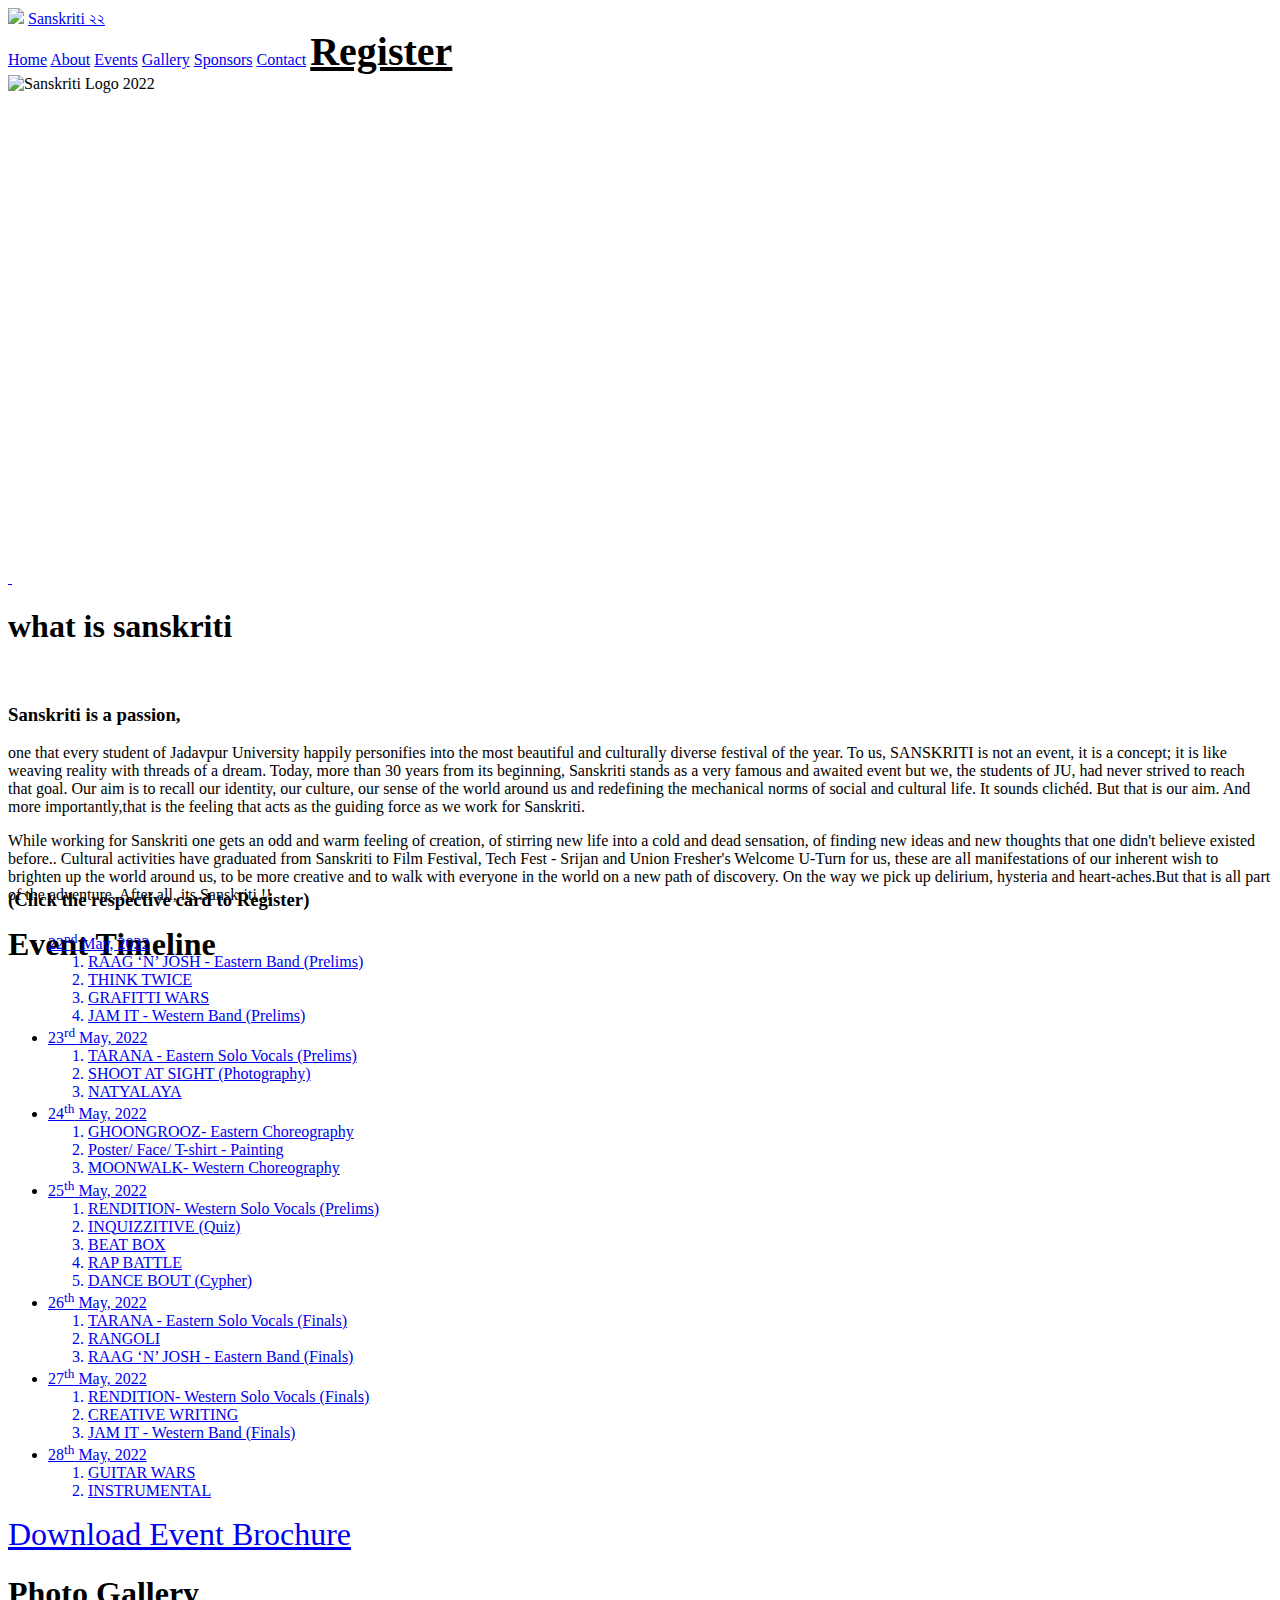
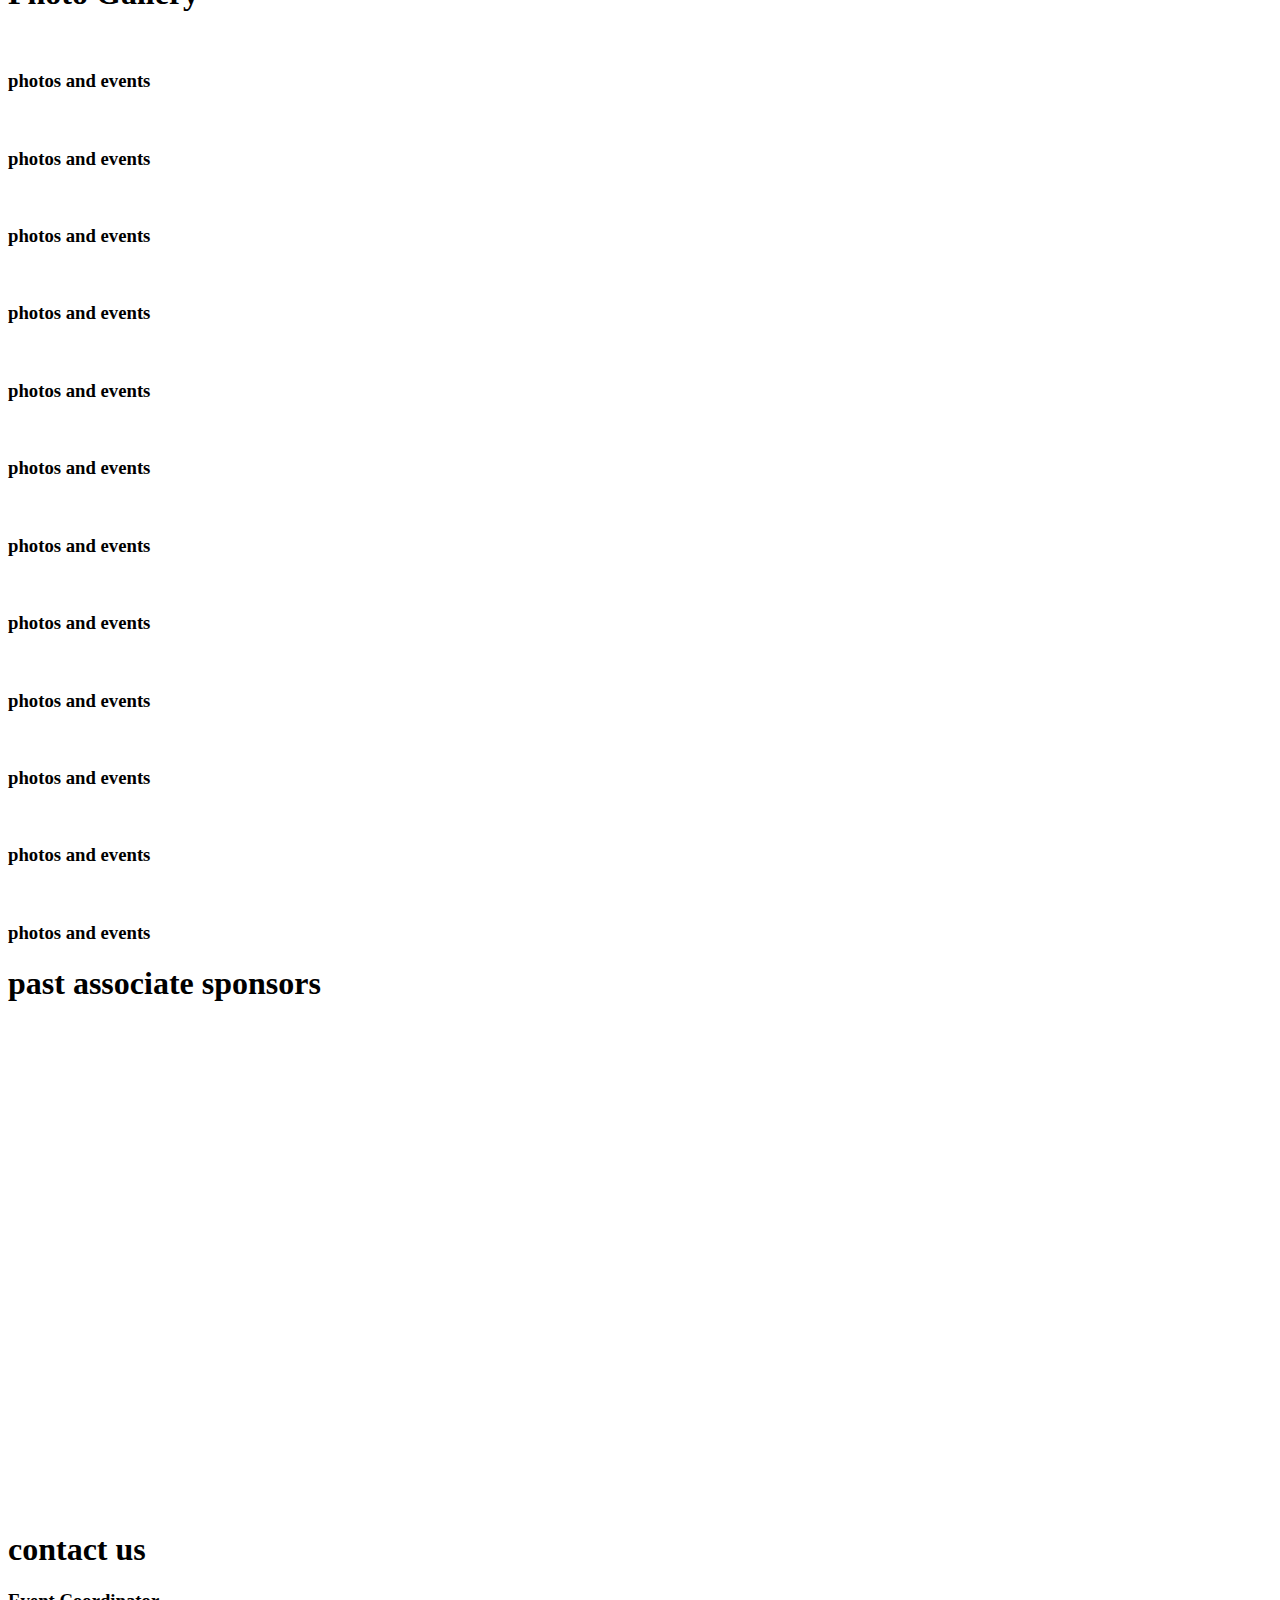
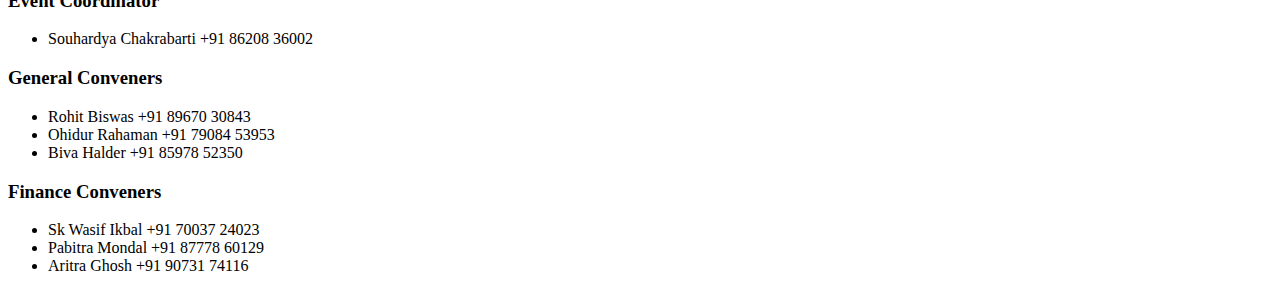
==== public/index.html @ 44ce2460 "brochure link updated" ====
<!DOCTYPE html>
<html lang="en">
<head>
    <meta charset="UTF-8">
    <meta http-equiv="X-UA-Compatible" content="IE=edge">
    <meta name="viewport" content="width=device-width, initial-scale=1.0">
    <title>Sanskriti 2022 - Official Website</title>

    <link rel="stylesheet" href="/css/swiper-bundle.min.css" />

    <!-- remix icon cdn link  -->
    <link href="https://cdn.jsdelivr.net/npm/remixicon@2.5.0/fonts/remixicon.css" rel="stylesheet">

    <!-- custom css file link  -->
    <link rel="stylesheet" href="/css/timeline.css">
    <link rel="stylesheet" href="/css/style.css">

    <!-- favicon -->
    <link rel="shortcut icon" href="/images/favicon.png" type="image/x-icon">

</head>
<body>
    
    <!-- header section starts  -->

    <header class="header">
        <img id="logo" src="/images/ju-logo.png" height="50rem">

        <a href="#" class="logo"><span>Sanskriti</span> ২২</a>

        <nav class="navbar">
            <a href="#home">Home</a>
            <a href="#about">About</a>
            <a href="#events">Events</a>
            <a href="#gallery">Gallery</a>
            <a href="#sponsors">Sponsors</a>
            <a href="#contact">Contact</a>
            <a href="#events" style="color: var(--main-color); font-weight: 700 ; font-size: 2.5rem;">Register</a>

            <!-- <a href="#" class="btn screen-sm-hidden" style="color: #1f1f1f;">Register</a> -->
            
        </nav>

        <div id="menu-bars" class="fas ri-bar-chart-horizontal-fill"></div>

    </header>

    <!-- header section ends -->

    <!-- home section starts  -->

    <section class="home" id="home">

        <div class="content">
            <img src="/images/logo-2022.png" alt="Sanskriti Logo 2022" width="80%">
        </div>

        <div class="swiper-container home-slider">
            <div class="swiper-wrapper" style="margin-bottom: -4rem;">
                <div class="swiper-slide"><img src="/images/slide-1.jpg" alt=""></div>
                <div class="swiper-slide"><img src="/images/slide-7.jpeg" alt=""></div>
                <div class="swiper-slide"><img src="/images/slide-2.jpg" alt=""></div>
                <div class="swiper-slide"><img src="/images/slide-8.jpeg" alt=""></div>
                <div class="swiper-slide"><img src="/images/slide-3.jpg" alt=""></div>
                <div class="swiper-slide"><img src="/images/slide-9.jpeg" alt=""></div>
                <div class="swiper-slide"><img src="/images/slide-4.jpg" alt=""></div>
                <div class="swiper-slide"><img src="/images/slide-5.jpg" alt=""></div>
                <div class="swiper-slide"><img src="/images/slide-10.jpg" alt=""></div>
                <div class="swiper-slide"><img src="/images/slide-6.JPG" alt=""></div>
            </div>
        </div>

    </section>

    <!-- home section ends -->

    <script src="https://cdn.logwork.com/widget/countdown.js"></script>
    <a href="https://logwork.com/countdown-7vak" class="countdown-timer" data-style="flip2" data-timezone="Asia/Kolkata"
        data-textcolor="#ff0000" data-date="2022-05-21 00:00" data-background="#1f1f1f" data-digitscolor="#ff0000"
        data-unitscolor="#ff0000">&nbsp;</a>

    <!-- about section starts  -->

    <section class="about" id="about">
        
        <h1 class="heading">what is <span>sanskriti</span></h1>
        
        <div class="row">
            
            <div class="image">
                <img src="/images/about-img.jpeg" alt="">
            </div>

            <div class="content">
                <h3>Sanskriti is a passion,</h3>
            <p>one that every student of Jadavpur University happily personifies into the most beautiful and culturally diverse festival of the year. To us, SANSKRITI is not an event, it is a concept; it is like weaving reality with threads of a dream. Today, more than 30 years from its beginning, Sanskriti stands as a very famous and awaited event but we, the students of JU, had never strived to reach that goal. Our aim is to recall our identity, our culture, our sense of the world around us and redefining the mechanical norms of social and cultural life. It sounds clichéd. But that is our aim. And more importantly,that is the feeling that acts as the guiding force as we work for Sanskriti.</p>
            
            <p>While working for Sanskriti one gets an odd and warm feeling of creation, of stirring new life into a cold and dead sensation, of finding new ideas and new thoughts that one didn't believe existed before.. Cultural activities have graduated from Sanskriti to Film Festival, Tech Fest - Srijan and Union Fresher's Welcome U-Turn for us, these are all manifestations of our inherent wish to brighten up the world around us, to be more creative and to walk with everyone in the world on a new path of discovery. On the way we pick up delirium, hysteria and heart-aches.But that is all part of the adventure. After all, its Sanskriti !!</p>
        </div>
        
    </div>

    </section>

    <!-- about section ends -->

    <!-- events section starts  -->

    <section class="events" id="events">

        <h1 class="heading" style="margin-bottom: -8rem;"><span>Event</span> Timeline</h1>
        <br>
        <br>
        <div class="content"><h3>(Click the respective card to Register)</h3></div>

        <section class="timeline">
            <ul>
                <li class="tmln">
                    <div>
                        <a href="/pages/event-1.html">
                            <time>22<sup>nd</sup> May, 2022</time>
                            <ol>
                                <li>RAAG ‘N’ JOSH - Eastern Band (Prelims)</li>
                                <li>THINK TWICE</li>
                                <li>GRAFITTI WARS</li>
                                <li>JAM IT - Western Band (Prelims)</li>
                            </ol>
                        </a>
                    </div>
                </li>
                <li class="tmln">
                    <div>
                        <a href="/pages/event-2.html">
                            <time>23<sup>rd</sup> May, 2022</time>
                            <ol>
                                <li>TARANA - Eastern Solo Vocals (Prelims)</li>
                                <li>SHOOT AT SIGHT (Photography)</li>
                                <li>NATYALAYA</li>
                            </ol>
                        </a>
                    </div>
                </li>
                <li class="tmln">
                    <div>
                        <a href="/pages/event-3.html">
                            <time>24<sup>th</sup> May, 2022</time>
                            <ol>
                                <li>GHOONGROOZ- Eastern Choreography</li>
                                <li>Poster/ Face/ T-shirt - Painting</li>
                                <li>MOONWALK- Western Choreography</li>
                            </ol>
                        </a>
                    </div>
                </li>
                <li class="tmln">
                    <div>
                        <a href="/pages/event-4.html">
                            <time>25<sup>th</sup> May, 2022</time>
                            <ol>
                                <li>RENDITION- Western Solo Vocals (Prelims)</li>
                                <li>INQUIZZITIVE (Quiz)</li>
                                <li>BEAT BOX</li>
                                <li>RAP BATTLE</li>
                                <li>DANCE BOUT (Cypher)</li>
                            </ol>
                        </a>
                    </div>
                </li>
                <li class="tmln">
                    <div>
                        <a href="/pages/event-5.html">
                            <time>26<sup>th</sup> May, 2022</time>
                            <ol>
                                <li>TARANA - Eastern Solo Vocals (Finals)</li>
                                <li>RANGOLI</li>
                                <li>RAAG ‘N’ JOSH - Eastern Band (Finals)</li>
                            </ol>
                        </a>
                    </div>
                </li>
                <li class="tmln">
                    <div>
                        <a href="/pages/event-6.html">
                            <time>27<sup>th</sup> May, 2022</time>
                            <ol>
                                <li>RENDITION- Western Solo Vocals (Finals)</li>
                                <li>CREATIVE WRITING</li>
                                <li>JAM IT - Western Band (Finals)</li>
                            </ol>
                        </a>
                    </div>
                </li>
                <li class="tmln">
                    <div>
                        <a href="/pages/event-7.html">
                            <time>28<sup>th</sup> May, 2022</time>
                            <ol>
                                <li>GUITAR WARS</li>
                                <li>INSTRUMENTAL</li>
                            </ol>
                        </a>
                    </div>
                </li>
            </ul>
        </section>

        <div class="brochure" id="brochure">
            <a href="https://drive.google.com/file/d/1k_H6uTM00LxE7Zl1VrrrAttdt79zy-fr/view?usp=sharing" target="blank" class="btn" style="font-size: 2rem;">Download Event Brochure</a>
        </div>

    </section>

    <!-- events section ends -->

    <!-- gallery section starts  -->

    <section class="gallery" id="gallery">

        <h1 class="heading">Photo <span>Gallery</span></h1>

        <div class="box-container">

            <div class="box">
                <img src="/images/g-1.JPG" alt="">
                <h3 class="title">photos and events</h3>
                <div class="icons">
                    <a href="https://drive.google.com/file/d/0ByhdHxSgzUoFd0RBSmtZM2JNVDA/view?resourcekey=0-CR-o2xi8dH3HGYIfk1NliA" target="blank" class="fas ri-eye-fill"></a>
                </div>
            </div>

            <div class="box">
                <img src="/images/g-2.jpg" alt="">
                <h3 class="title">photos and events</h3>
                <div class="icons">
                    <a href="https://drive.google.com/file/d/0ByhdHxSgzUoFQ3Ixand0ckJTWWc/view?usp=sharing&resourcekey=0-AAIr291W707RdASaOMoXoA" target="blank" class="fas ri-eye-fill"></a>
                </div>
            </div>

            <div class="box">
                <img src="/images/g-3.jpg" alt="">
                <h3 class="title">photos and events</h3>
                <div class="icons">
                    <a href="https://drive.google.com/file/d/0B-gxa67SHeT6cEtqbExEUS1xV2s/view?usp=sharing&resourcekey=0-vWrvIVnjU7K_-I0eLpUa-Q" target="blank" class="fas ri-eye-fill"></a>
                </div>
            </div>

            <div class="box">
                <img src="/images/g-4.jpg" alt="">
                <h3 class="title">photos and events</h3>
                <div class="icons">
                    <a href="https://drive.google.com/file/d/0B-gxa67SHeT6ZkxFWGFCWmQxOTQ/view?usp=sharing&resourcekey=0-aJlQc4nMNdiWRFG-fo4FNA" target="blank" class="fas ri-eye-fill"></a>
                </div>
            </div>

            <div class="box">
                <img src="/images/g-5.JPG" alt="">
                <h3 class="title">photos and events</h3>
                <div class="icons">
                    <a href="https://drive.google.com/file/d/0B-gxa67SHeT6Zzl4MXRiMDFmQzQ/view?usp=sharing&resourcekey=0-U_puKYCiwl6AXRu7gYpC9w" target="blank" class="fas ri-eye-fill"></a>
                </div>
            </div>

            <div class="box">
                <img src="/images/g-6.JPG" alt="">
                <h3 class="title">photos and events</h3>
                <div class="icons">
                    <a href="#gallery" class="fas ri-eye-fill"></a>
                </div>
            </div>

            <div class="box">
                <img src="/images/g-7.jpg" alt="">
                <h3 class="title">photos and events</h3>
                <div class="icons">
                    <a href="https://drive.google.com/file/d/0ByhdHxSgzUoFc0EzMjlZeS1zalU/view?usp=sharing&resourcekey=0-aspFfaUFiCIAAq7bx6ZbRA" target="blank" class="fas ri-eye-fill"></a>
                </div>
            </div>

            <div class="box">
                <img src="/images/g-8.JPG" alt="">
                <h3 class="title">photos and events</h3>
                <div class="icons">
                    <a href="https://drive.google.com/file/d/0B-gxa67SHeT6YUstX3d1Ylg0cXM/view?usp=sharing&resourcekey=0-79X_0zr2u-PlSh9Jhn_Hdg" target="blank" class="fas ri-eye-fill"></a>
                </div>
            </div>

            <div class="box">
                <img src="/images/g-9.jpg" alt="">
                <h3 class="title">photos and events</h3>
                <div class="icons">
                    <a href="https://drive.google.com/file/d/0ByhdHxSgzUoFblhsNl9Xb0RNNkk/view?usp=sharing&resourcekey=0-rTk9_KJd526u3xFTHbbGGQ" target="blank" class="fas ri-eye-fill"></a>
                </div>
            </div>

            <div class="box">
                <img src="/images/g-10.jpg" alt="">
                <h3 class="title">photos and events</h3>
                <div class="icons">
                    <a href="https://drive.google.com/file/d/0ByhdHxSgzUoFek5uODM2TE5Fc1E/view?usp=sharing&resourcekey=0-sbPAZnbi1oRSGX_nvd4low" target="blank" class="fas ri-eye-fill"></a>
                </div>
            </div>

            <div class="box">
                <img src="/images/g-11.JPG" alt="">
                <h3 class="title">photos and events</h3>
                <div class="icons">
                    <a href="https://drive.google.com/file/d/0B-gxa67SHeT6NnhDQnBxSjNENUk/view?usp=sharing&resourcekey=0-FUZHKByRQREnxOgFgy7B6w" target="blank" class="fas ri-eye-fill"></a>
                </div>
            </div>

            <div class="box">
                <img src="/images/g-12.jpg" alt="">
                <h3 class="title">photos and events</h3>
                <div class="icons">
                    <a href="https://drive.google.com/file/d/0ByhdHxSgzUoFMHNVSE9HRXVvM3c/view?usp=sharing&resourcekey=0-e4Rlg95SAdsrA4eL0Jblrw" target="blank" class="fas ri-eye-fill"></a>
                </div>
            </div>

        </div>

    </section>

    <!-- gallery section ends -->

    <!-- price section starts  -->

    <section class="sponsors" id="sponsors">
        <h1 class="heading"> past associate <span>sponsors</span> </h1>
        <div class="box-container">
            <div class="box"><img src="/images/sponsors/ceat.gif" alt="" height="100rem"></div>
            <div class="box"><img src="/images/sponsors/cl.gif" alt="" height="100rem"></div>
            <div class="box"><img src="/images/sponsors/abp.jpg" alt="" height="100rem"></div>
            <div class="box"><img src="/images/sponsors/snickers.jpg" alt="" height="100rem"></div>
            <div class="box"><img src="/images/sponsors/cola.jpg" alt="" height="100rem"></div>
            <div class="box"><img src="/images/sponsors/spencer.jpg" alt="" height="100rem"></div>
            <div class="box"><img src="/images/sponsors/spykar.jpg" alt="" height="100rem"></div>
            <div class="box"><img src="/images/sponsors/saregama.gif" alt="" height="100rem"></div>
            <div class="box"><img src="/images/sponsors/Reliance_logo.jpg" alt="" height="100rem"></div>
            <div class="box"><img src="/images/sponsors/jet.png" alt="" height="100rem"></div>
            <div class="box"><img src="/images/sponsors/vodafone.png" alt="" height="100rem"></div>
            <div class="box"><img src="/images/sponsors/mahindra.png" alt="" height="100rem"></div>
            <div class="box"><img src="/images/sponsors/oil.jpg" alt="" height="100rem"></div>
            <div class="box"><img src="/images/sponsors/Micromax.jpg" alt="" height="100rem"></div>
            <div class="box"><img src="/images/sponsors/tata.png" alt="" height="100rem"></div>
            <div class="box"><img src="/images/sponsors/mts_logo.png" alt="" height="100rem"></div>
            <div class="box"><img src="/images/sponsors/SPCL-New-1.png" alt="" height="100rem"></div>
            <div class="box"><img src="/images/sponsors/pepsico.gif" alt="" height="100rem"></div>
            <div class="box"><img src="/images/sponsors/red.jpg" alt="" height="100rem"></div>
            <div class="box"><img src="/images/sponsors/yamaha.gif" alt="" height="100rem"></div>
            <div class="box"></div>
            <div class="box"><img src="/images/sponsors/toi.png" alt="" height="100rem"></div>
            <div class="box"><img src="/images/sponsors/virgin.png" alt="" height="100rem"></div>
            <div class="box"><img src="/images/sponsors/wipro.jpg" alt="" height="100rem"></div>
            <div class="box"><img src="/images/sponsors/zoomcar-cover.png" alt="" height="100rem"></div>
            <div class="box"><img src="/images/sponsors/uninor.jpg" alt="" height="100rem"></div>
            <div class="box"><img src="/images/sponsors/VH1.jpg" alt="" height="100rem"></div>
            <div class="box"><img src="/images/sponsors/food_sponsor.png" alt="" height="100rem"></div>
        </div>
        <!-- <h1 class="heading"> food <span>sponsor</span> </h1> -->
    </section>

    <!-- price section ends -->

    <!-- contact section starts  -->

    <section class="contact" id="contact">

        <h1 class="heading"> <span>contact</span> us </h1>
        <div class="box-container">
            <div class="box">
                <h3>Event Coordinator</h3>
                <ul>
                    <li>Souhardya Chakrabarti +91 86208 36002</li>
                </ul>
            </div>
            <div class="box">
                <h3>General Conveners</h3>
                <ul>
                    <li>Rohit Biswas +91 89670 30843</li>
                    <li>Ohidur Rahaman +91 79084 53953</li>
                    <li>Biva Halder +91 85978 52350</li>
                </ul>
            </div>
            <div class="box">
                <h3>Finance Conveners</h3>
                <ul>
                    <li>Sk Wasif Ikbal +91 70037 24023</li>
                    <li>Pabitra Mondal +91 87778 60129</li>
                    <li>Aritra Ghosh +91 90731 74116</li>
                </ul>
            </div>
        </div>

    </section>

    <!-- contact section ends -->

    <!-- footer section starts  -->
    
    <section class="footer">
        <div class="center">
            <div><a href="https://www.facebook.com/FETSU-presents-Sanskriti-411099395619298" target="blank"> <i class="ri-facebook-circle-fill"></i> </a></div>
            <div><a href="https://www.instagram.com/fetsu.sanskriti_ju/" target="blank"> <i class="ri-instagram-fill"></i> </a></div>
            <div><a href="mailto: events@fetsanskritiju.in"> <i class="ri-mail-fill"></i> </a></div>
        </div>
    </section>

    <!-- footer section ends -->

    <script src="./js/swiper-bundle.min.js"></script>

    <!-- custom js file link  -->
    <script src="js/script.js"></script>
    <script src="js/timeline.js"></script>

</body>
</html>
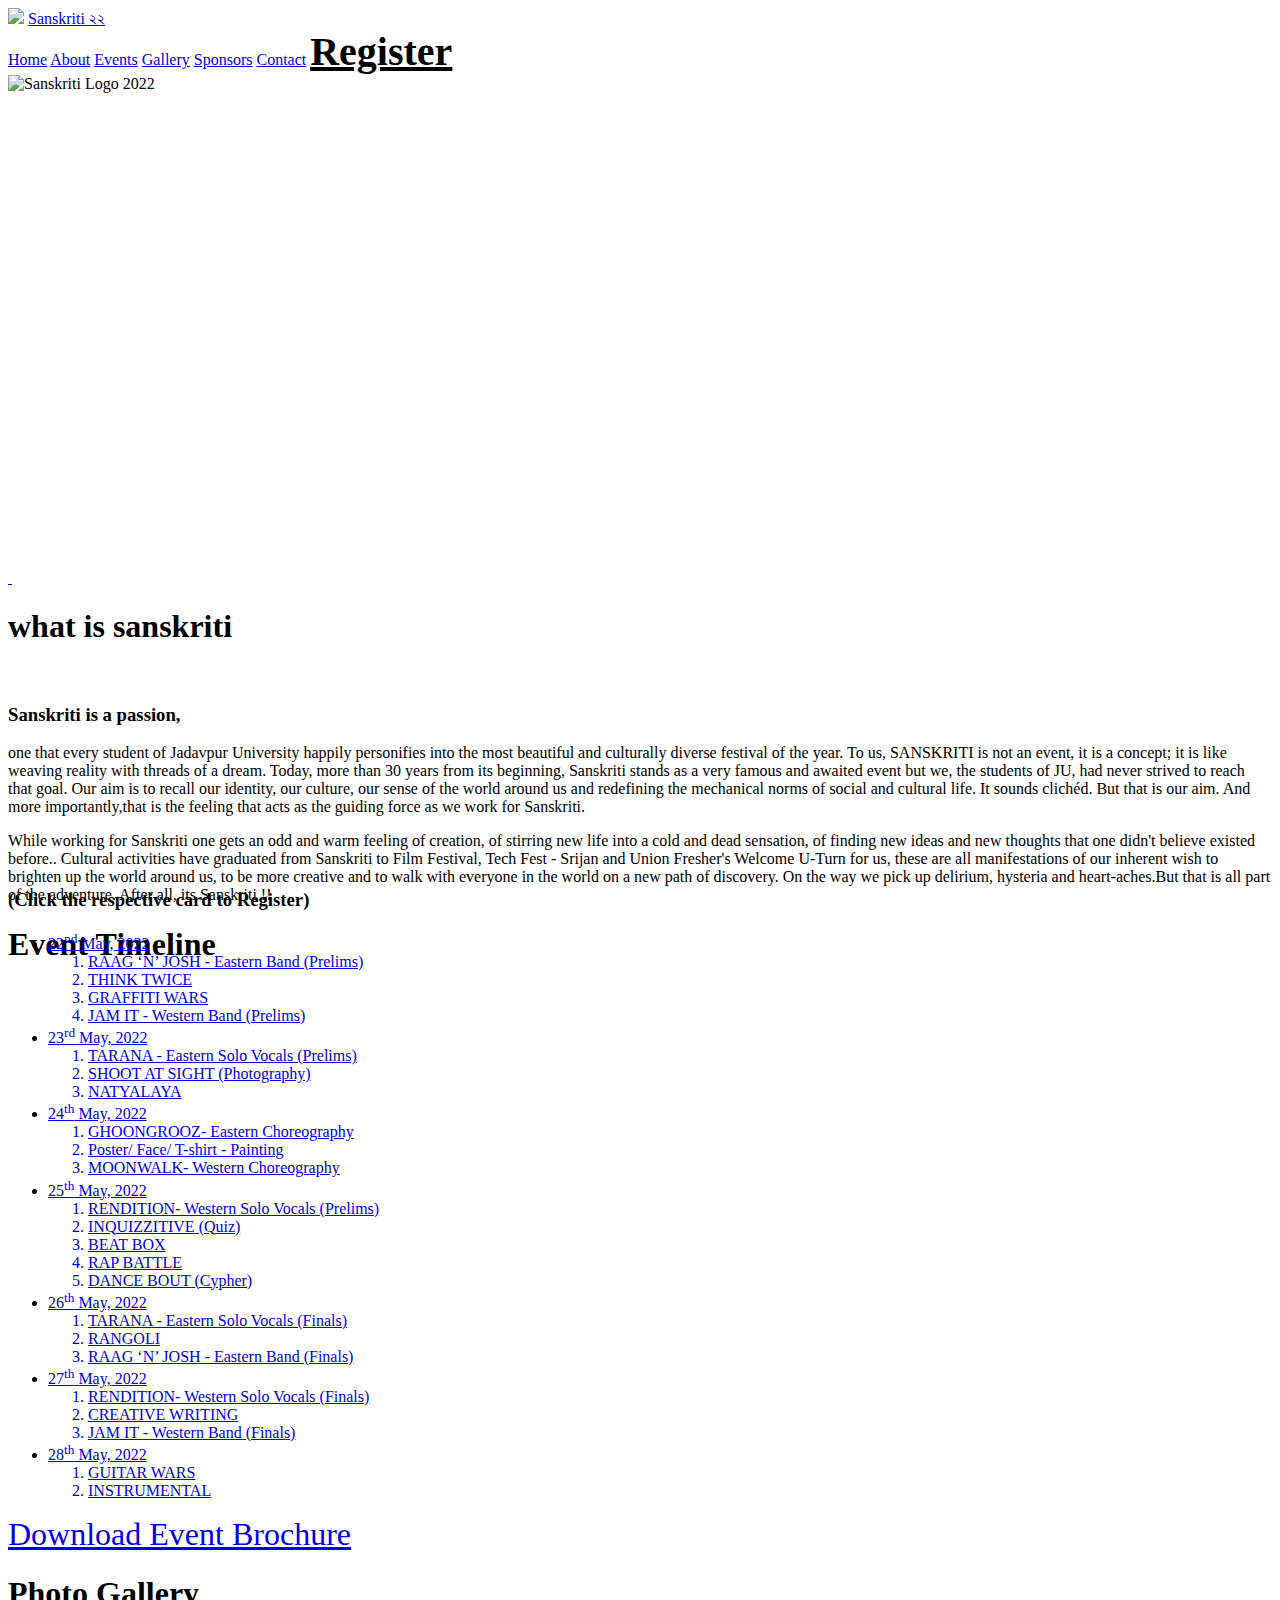
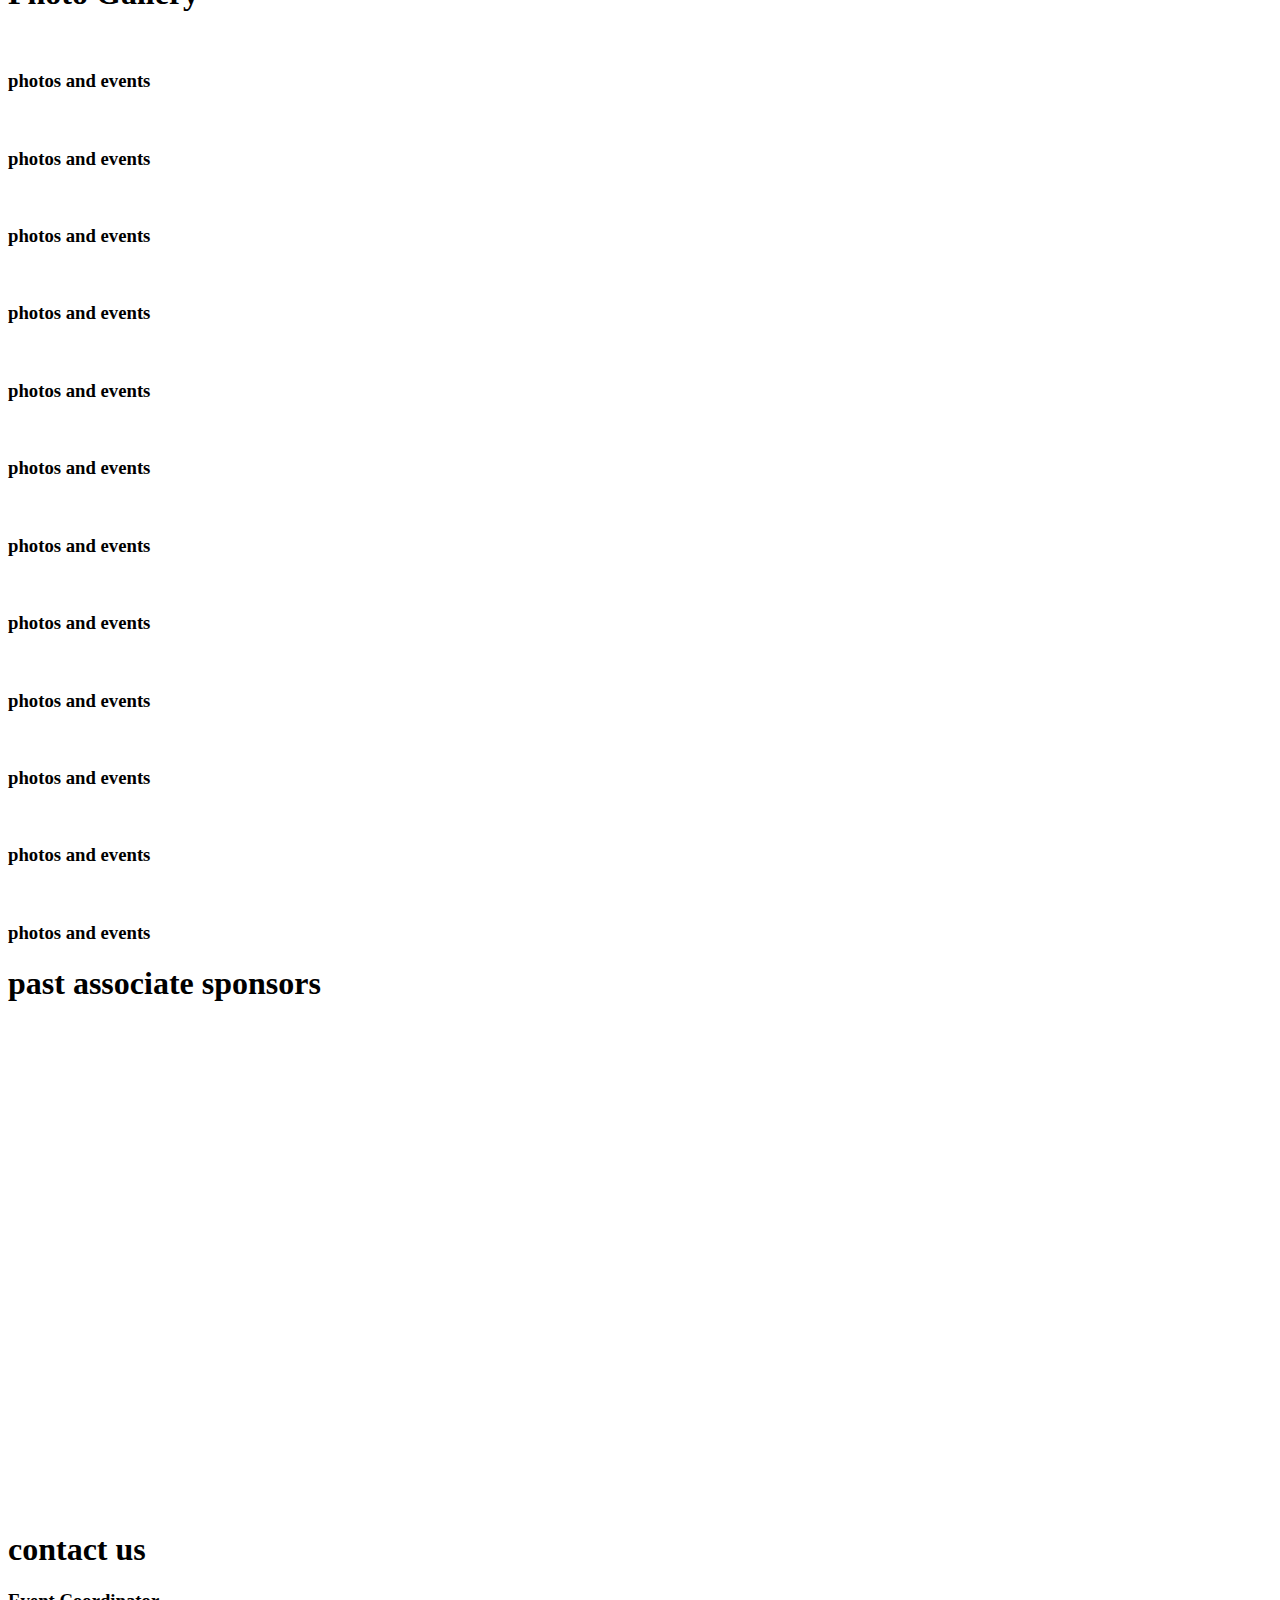
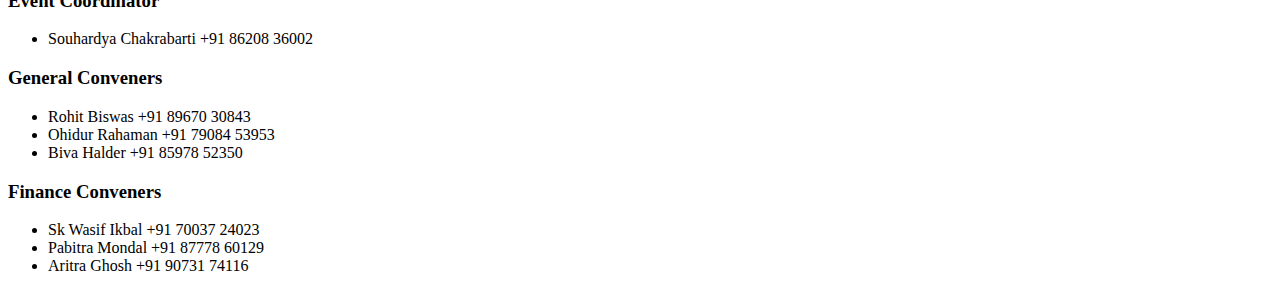
==== commit 8239cb1d: "graffiti-wars added" ====
--- a/public/index.html
+++ b/public/index.html
@@ -122,7 +122,7 @@
                             <ol>
                                 <li>RAAG ‘N’ JOSH - Eastern Band (Prelims)</li>
                                 <li>THINK TWICE</li>
-                                <li>GRAFITTI WARS</li>
+                                <li>GRAFFITI WARS</li>
                                 <li>JAM IT - Western Band (Prelims)</li>
                             </ol>
                         </a>
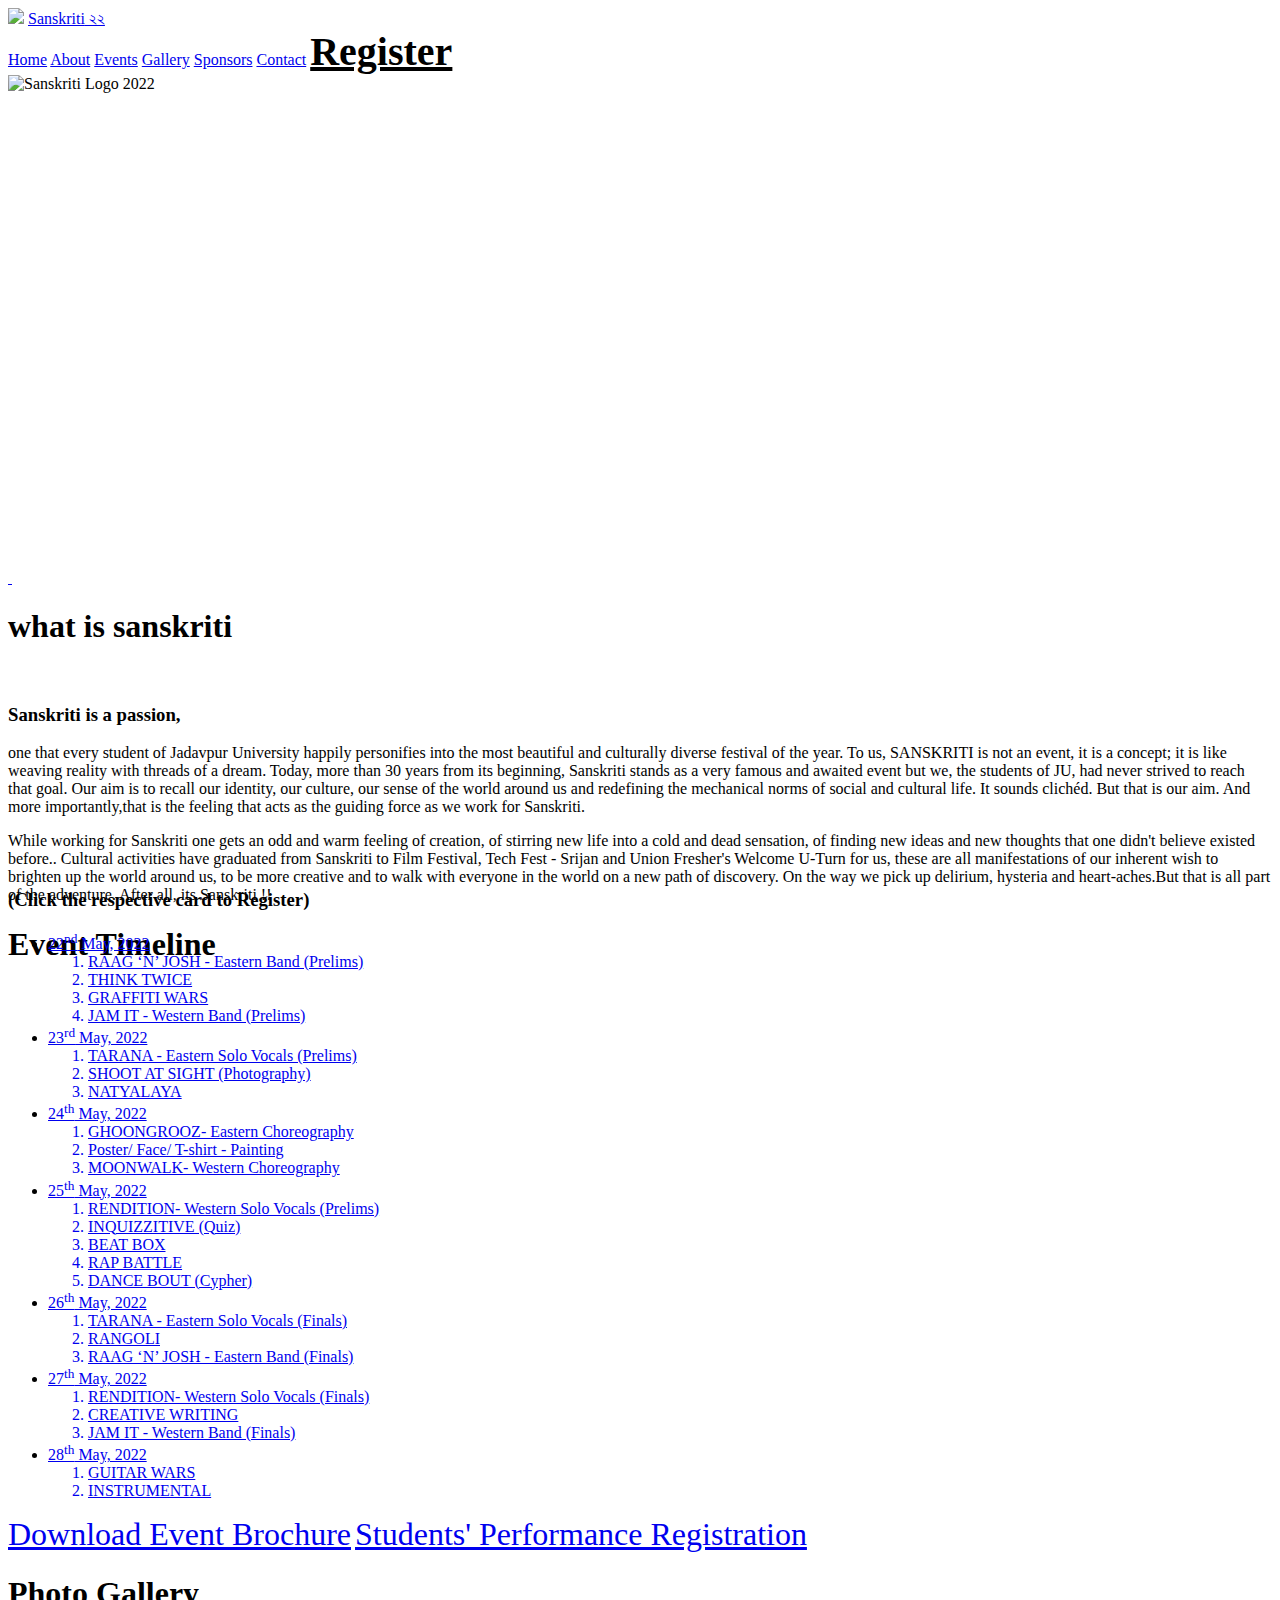
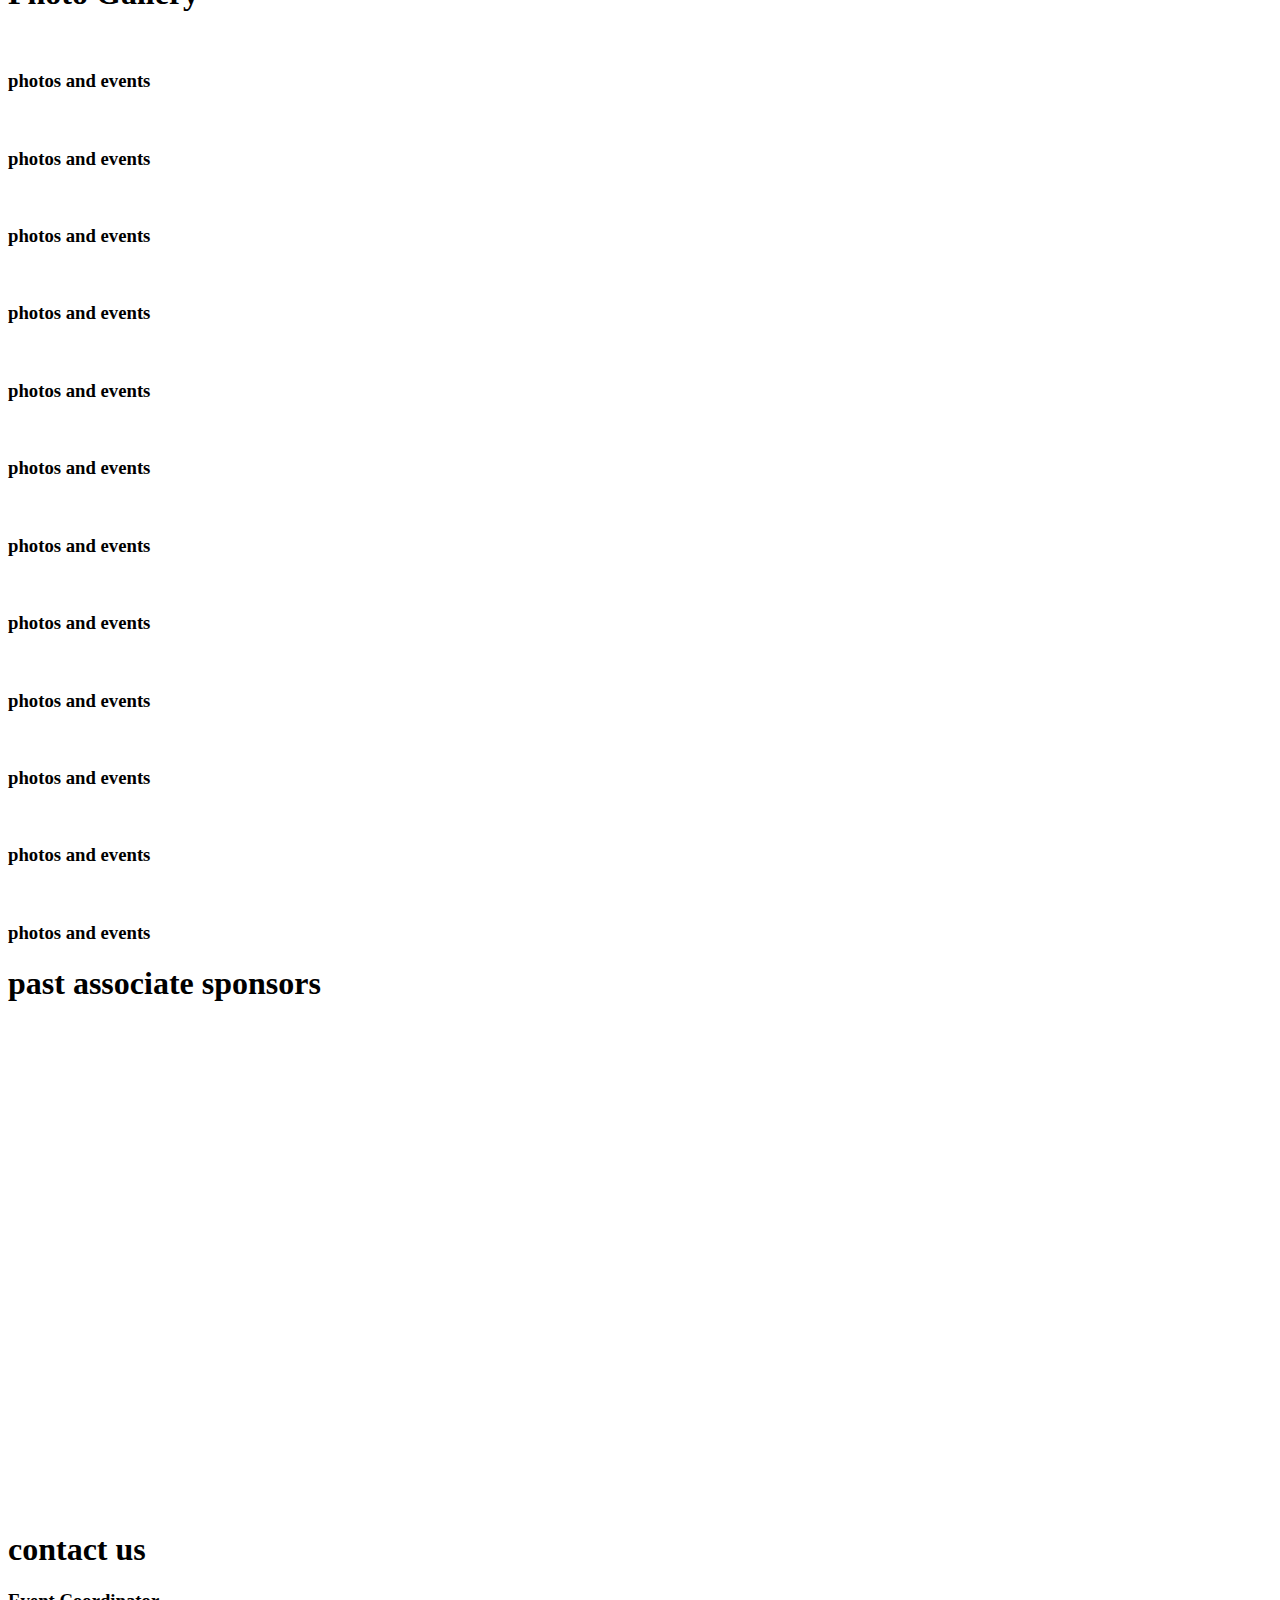
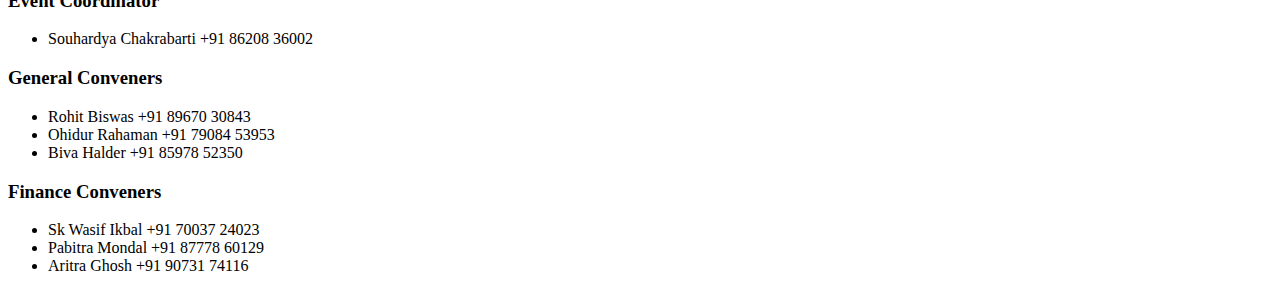
==== commit ce60a0ef: "Student registration link" ====
--- a/public/index.html
+++ b/public/index.html
@@ -206,6 +206,7 @@
 
         <div class="brochure" id="brochure">
             <a href="https://drive.google.com/file/d/1k_H6uTM00LxE7Zl1VrrrAttdt79zy-fr/view?usp=sharing" target="blank" class="btn" style="font-size: 2rem;">Download Event Brochure</a>
+            <a href="https://docs.google.com/forms/d/e/1FAIpQLSesMRzFgOVjPolTvDcO1Eja5yKcln3gojAPg-HcrVbvEcD-UQ/viewform" target="blank" class="btn" style="font-size: 2rem;">Students' Performance Registration</a>
         </div>
 
     </section>
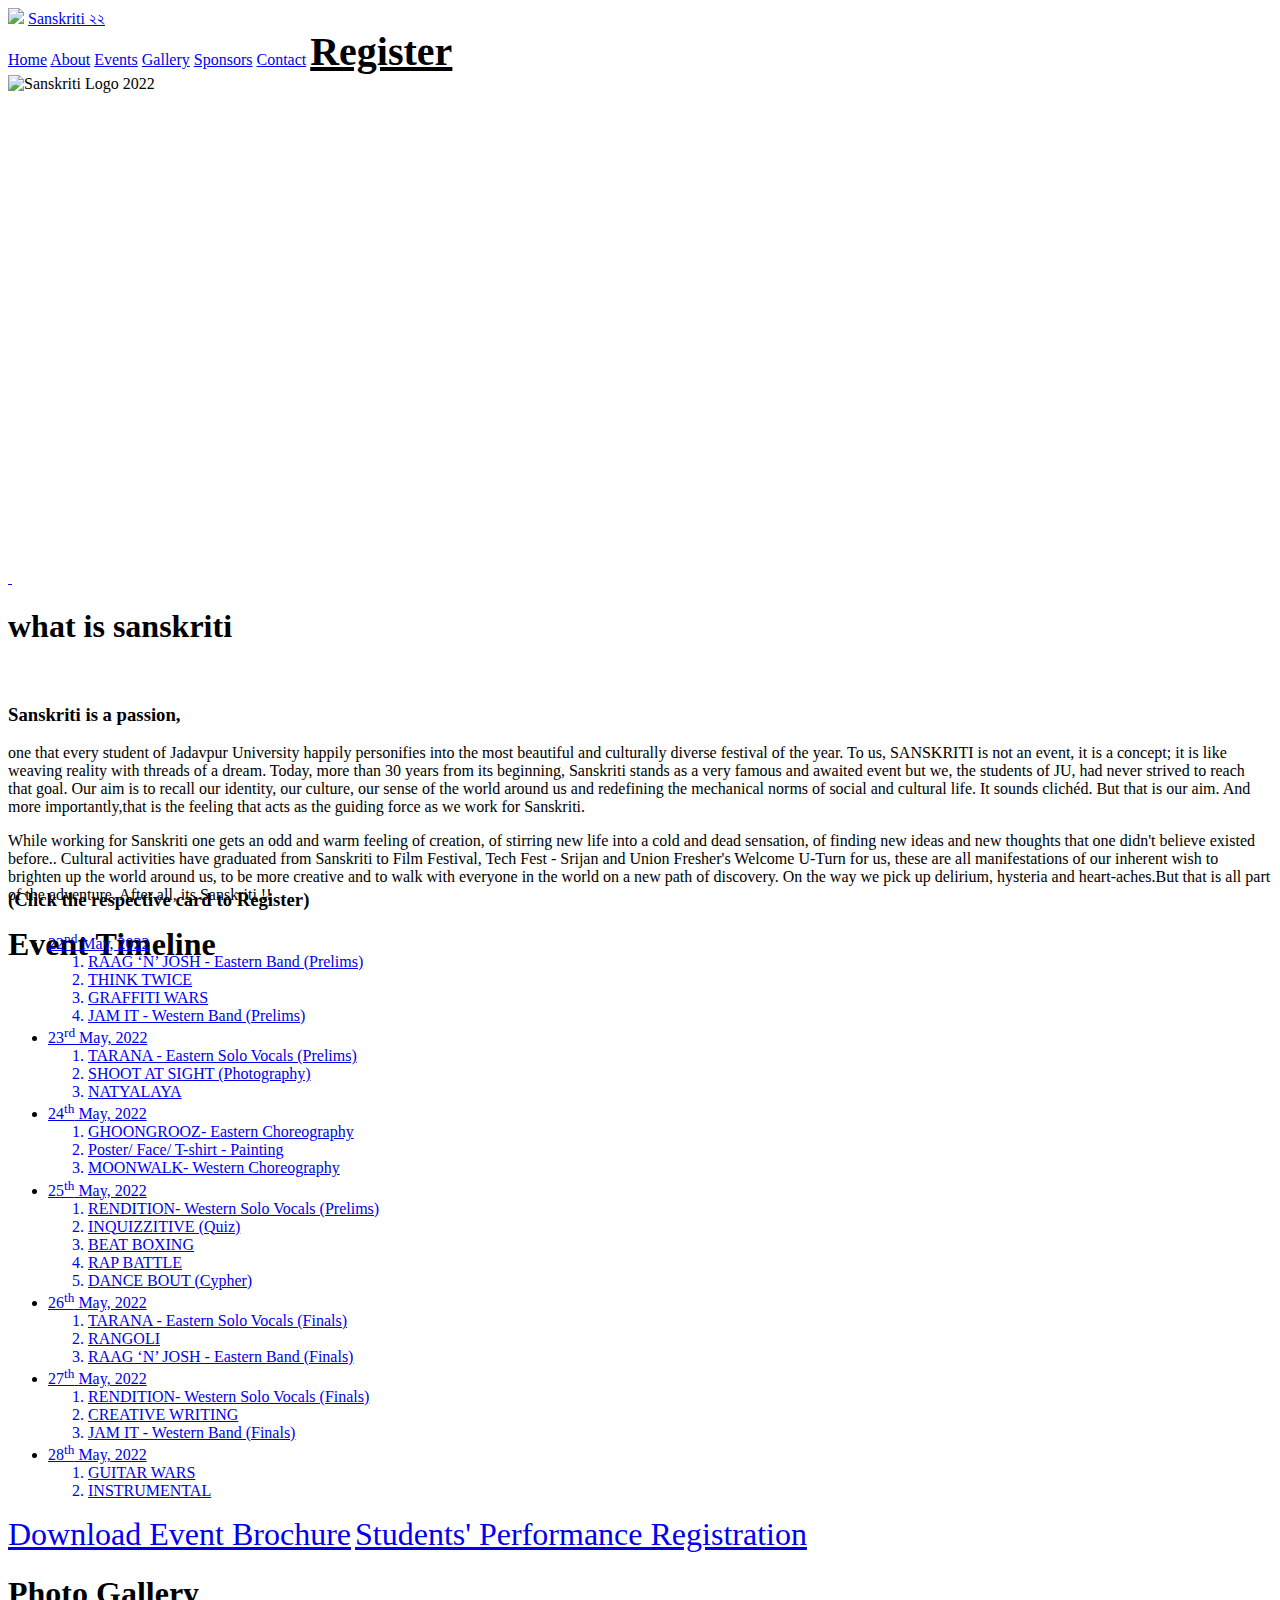
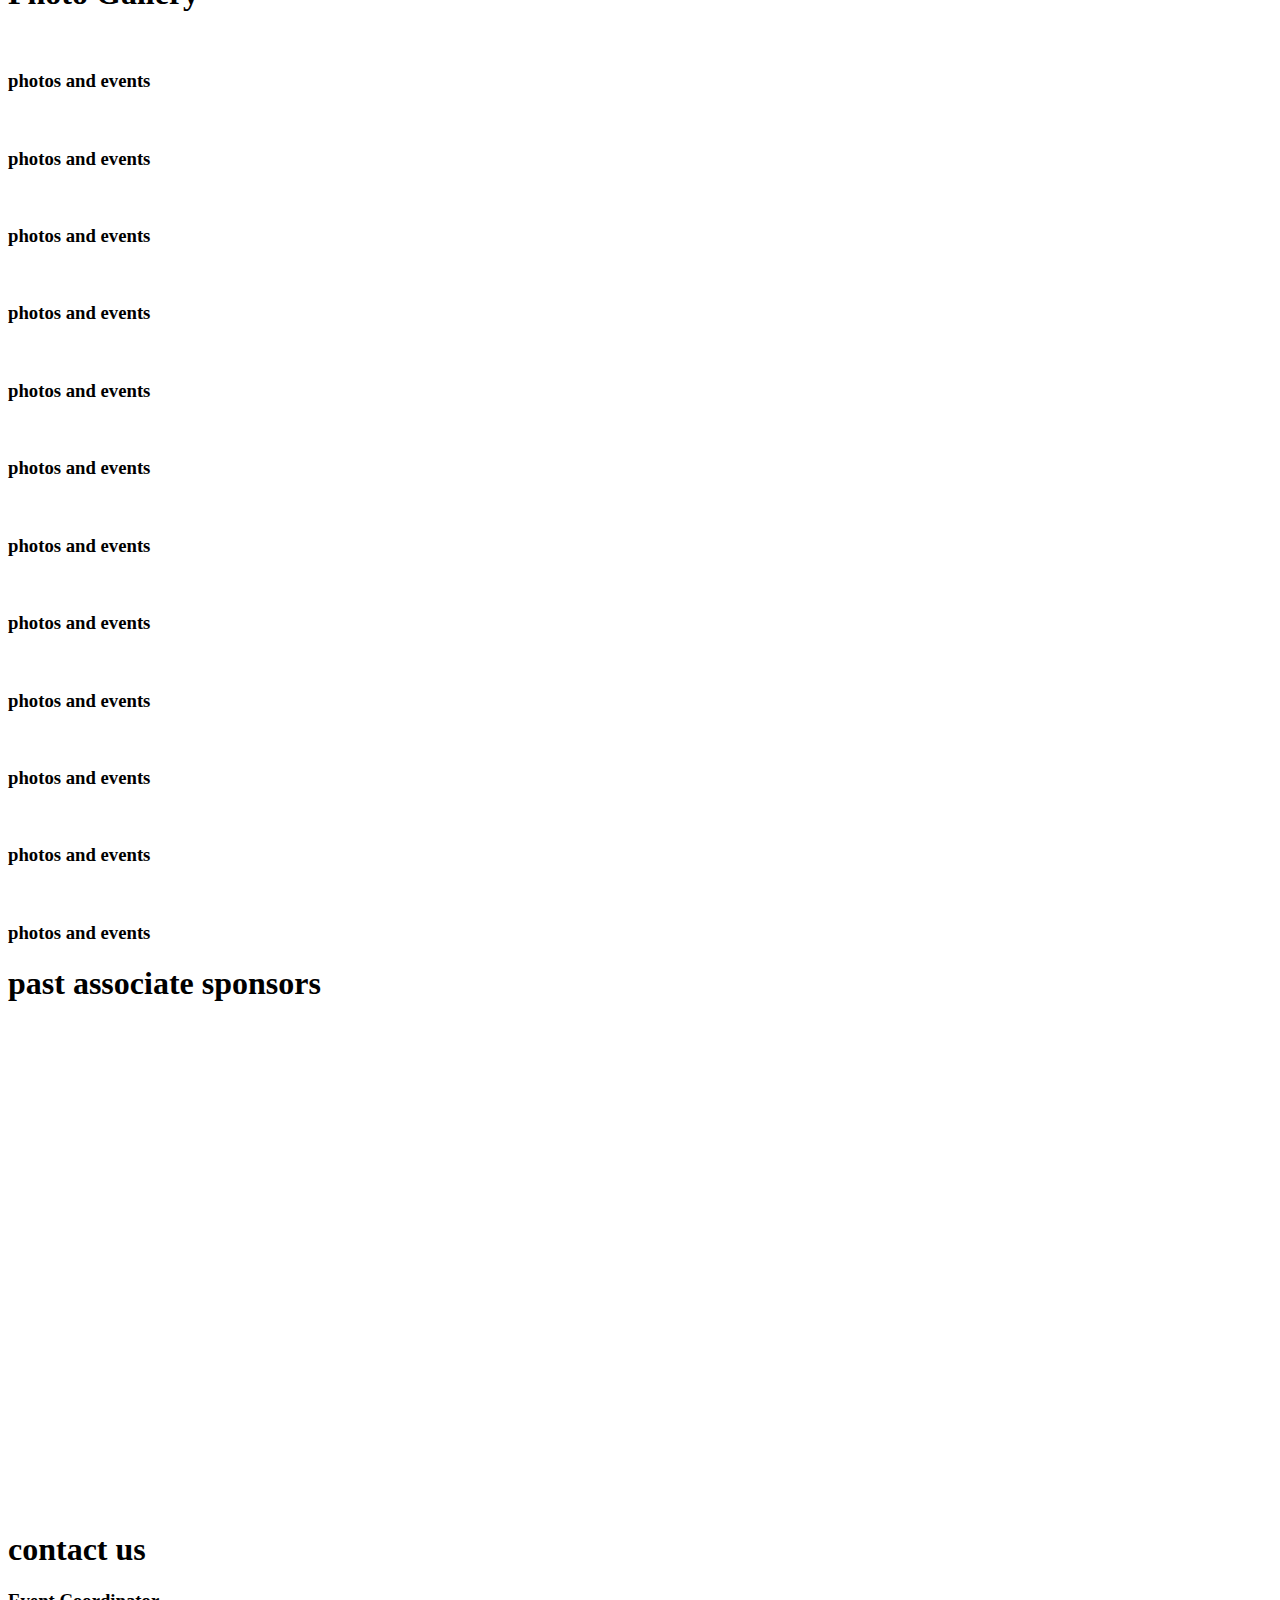
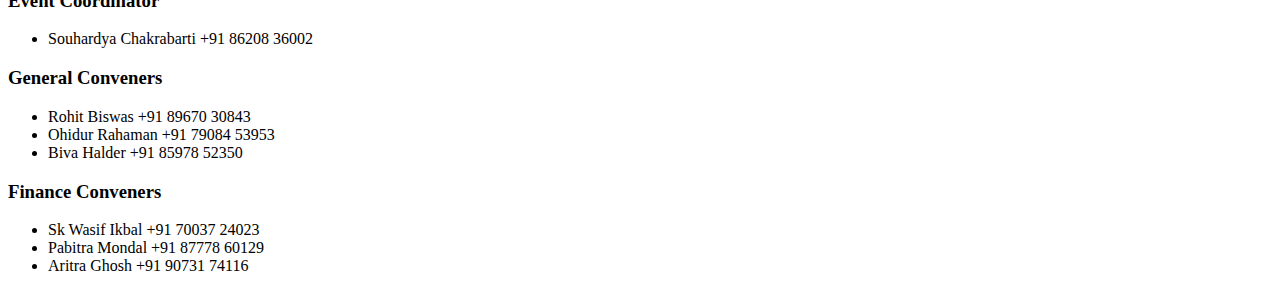
==== commit 3679bd2a: "posters uploaded" ====
--- a/public/index.html
+++ b/public/index.html
@@ -159,7 +159,7 @@
                             <ol>
                                 <li>RENDITION- Western Solo Vocals (Prelims)</li>
                                 <li>INQUIZZITIVE (Quiz)</li>
-                                <li>BEAT BOX</li>
+                                <li>BEAT BOXING</li>
                                 <li>RAP BATTLE</li>
                                 <li>DANCE BOUT (Cypher)</li>
                             </ol>
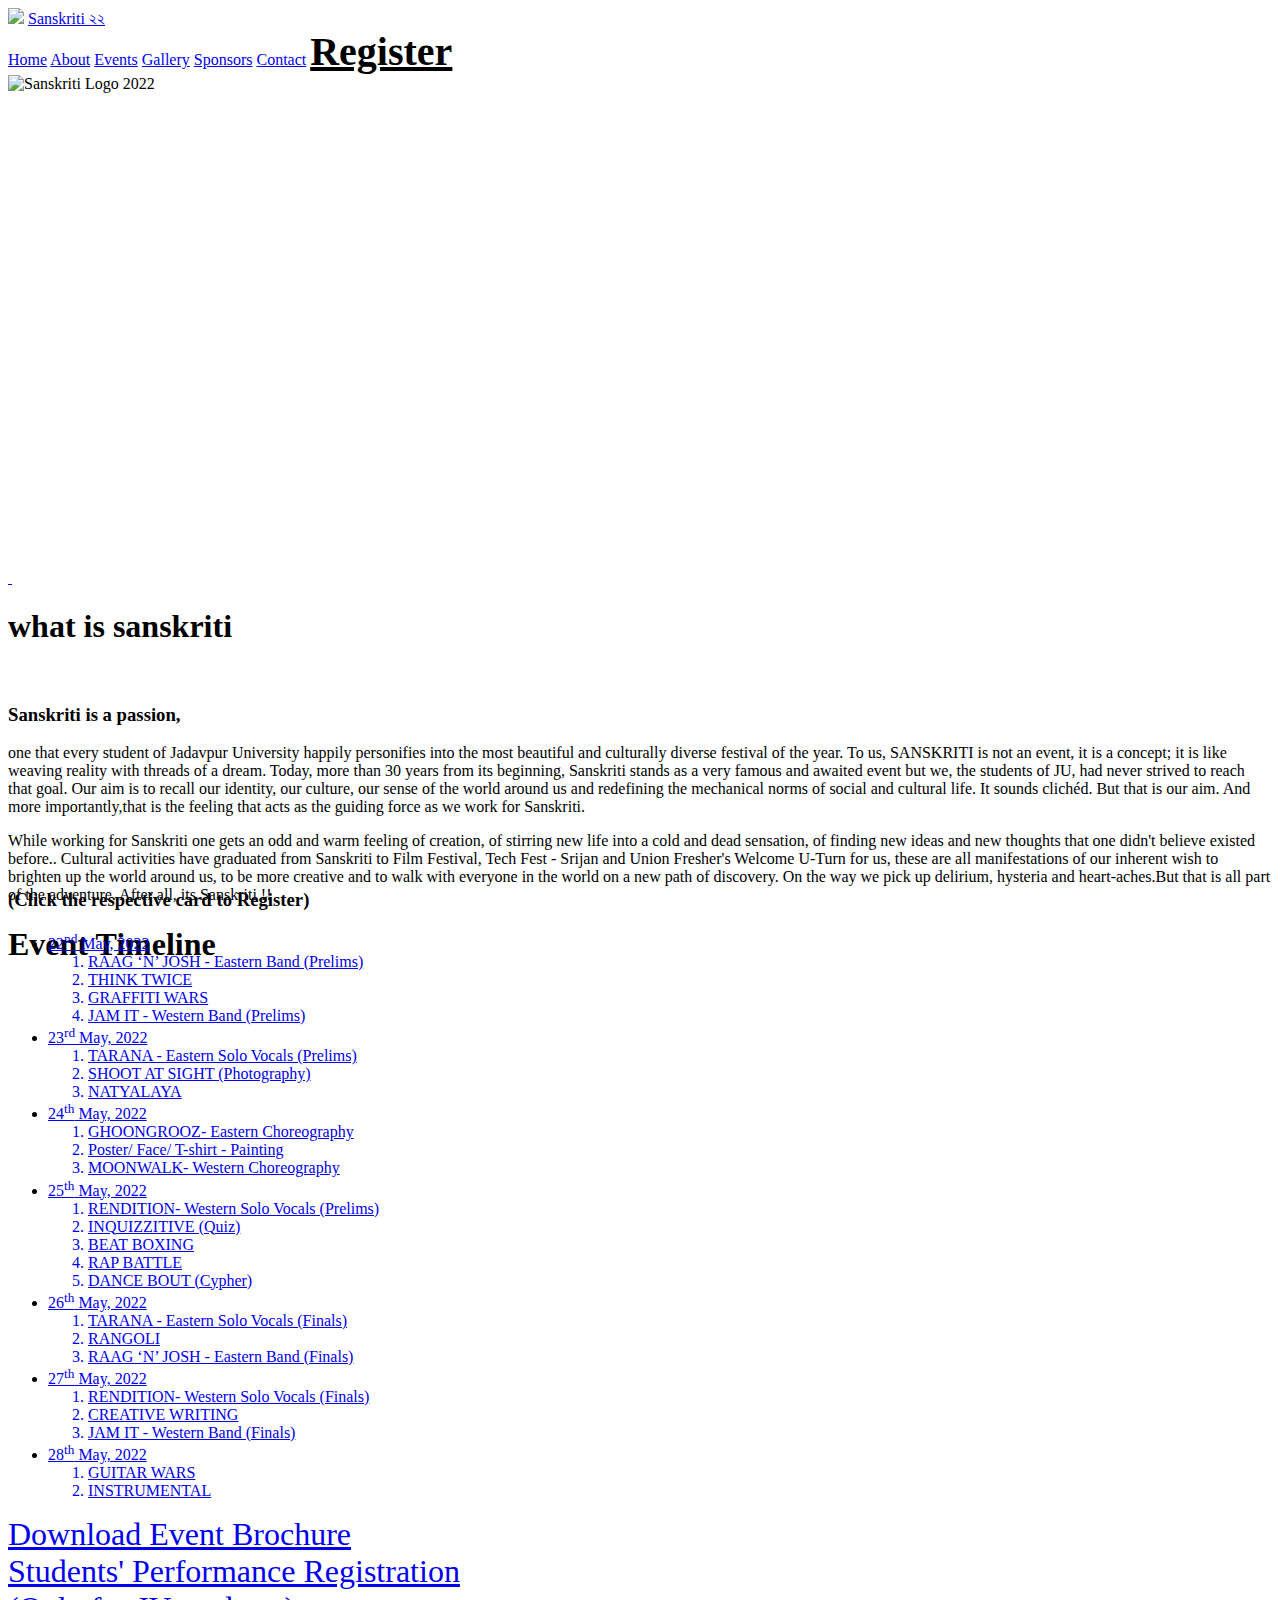
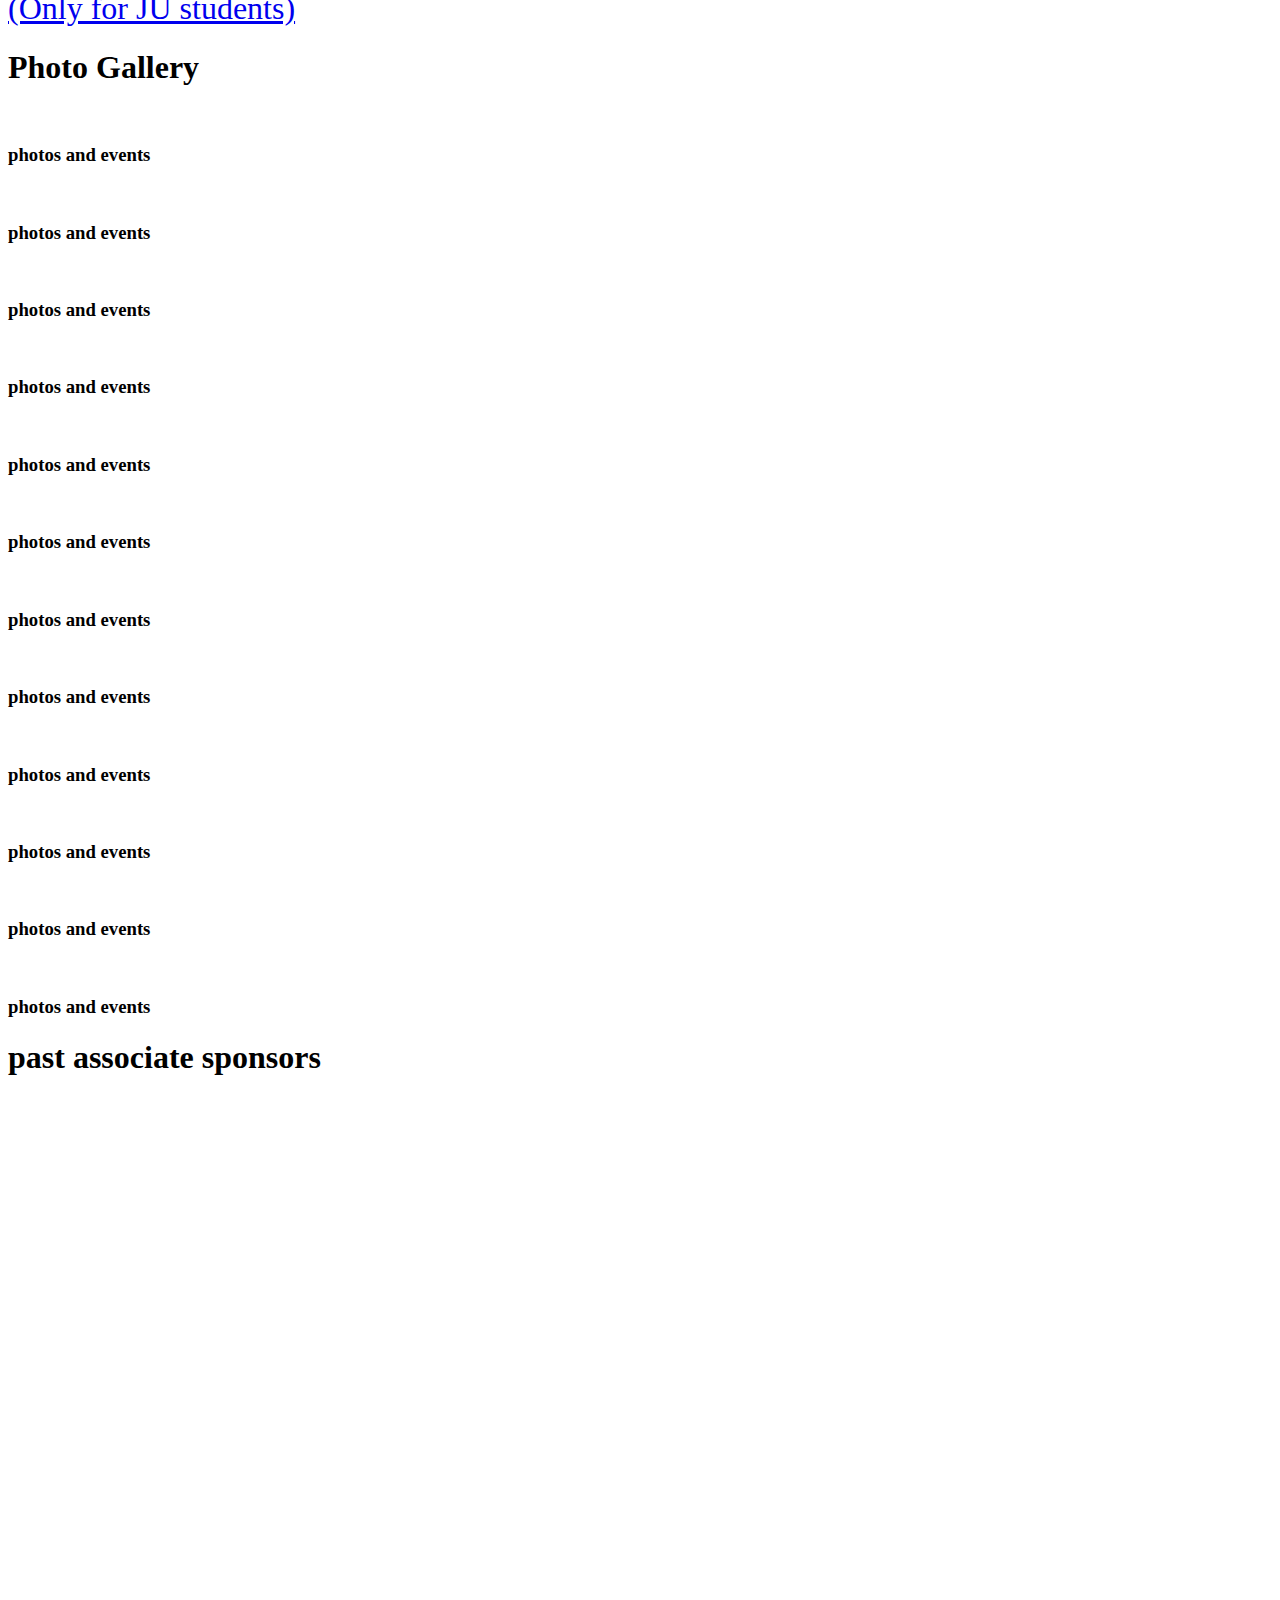
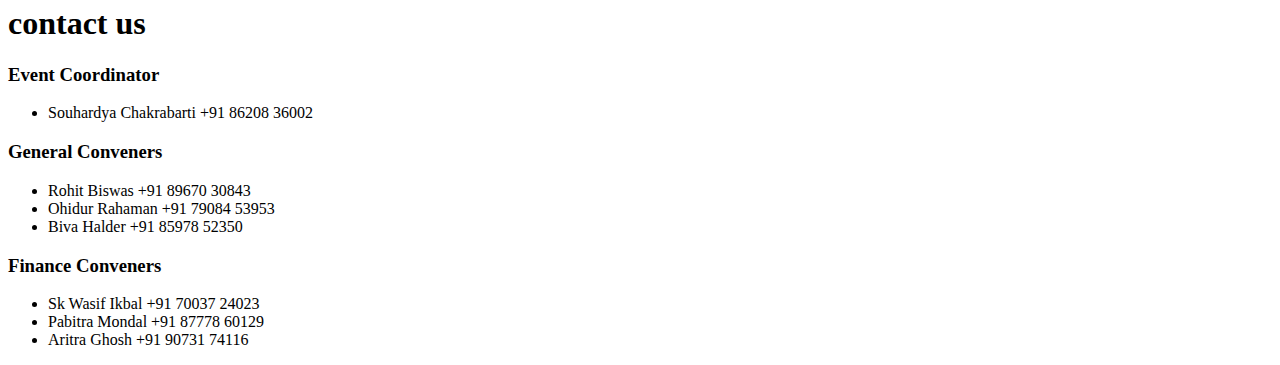
==== commit ff93fb1e: "button changed" ====
--- a/public/index.html
+++ b/public/index.html
@@ -206,7 +206,8 @@
 
         <div class="brochure" id="brochure">
             <a href="https://drive.google.com/file/d/1k_H6uTM00LxE7Zl1VrrrAttdt79zy-fr/view?usp=sharing" target="blank" class="btn" style="font-size: 2rem;">Download Event Brochure</a>
-            <a href="https://docs.google.com/forms/d/e/1FAIpQLSesMRzFgOVjPolTvDcO1Eja5yKcln3gojAPg-HcrVbvEcD-UQ/viewform" target="blank" class="btn" style="font-size: 2rem;">Students' Performance Registration</a>
+            <br>
+            <a href="https://docs.google.com/forms/d/e/1FAIpQLSesMRzFgOVjPolTvDcO1Eja5yKcln3gojAPg-HcrVbvEcD-UQ/viewform" target="blank" class="btn" style="font-size: 2rem;">Students' Performance Registration<br>(Only for JU students)</a>
         </div>
 
     </section>
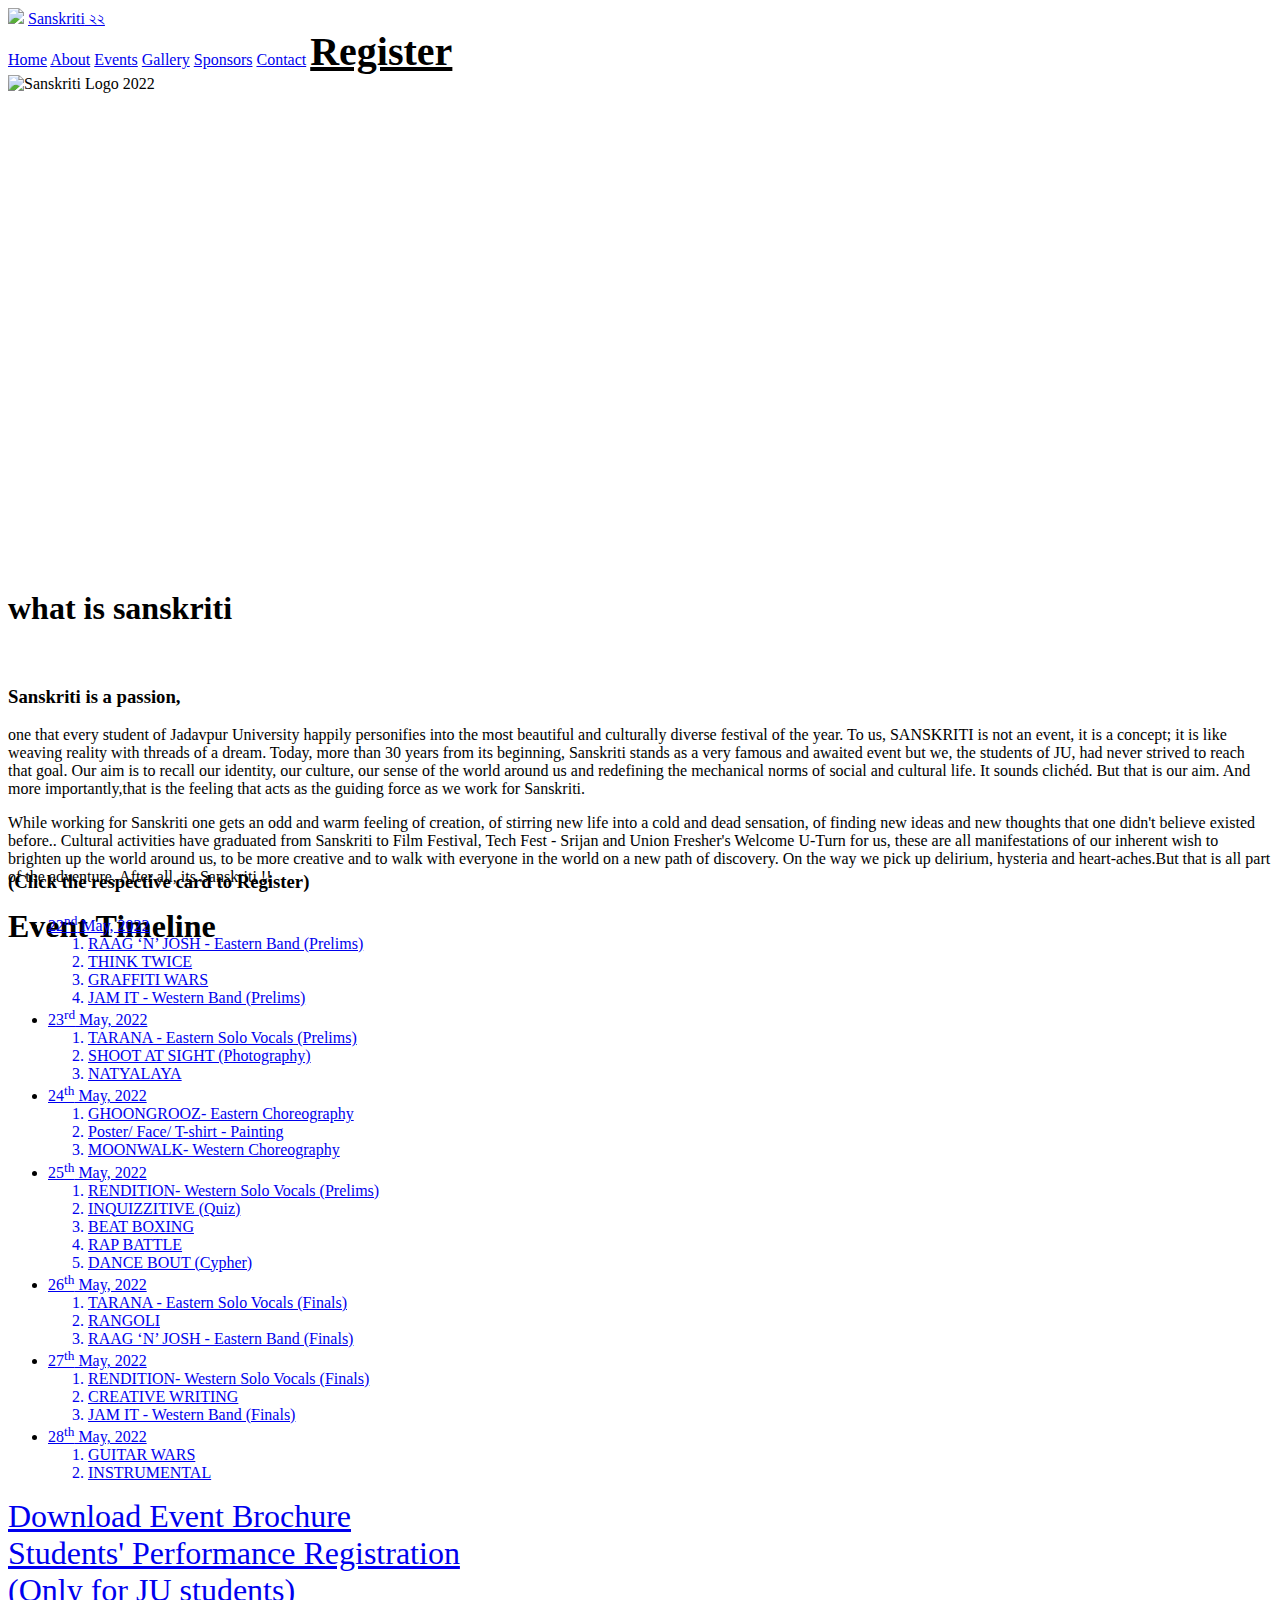
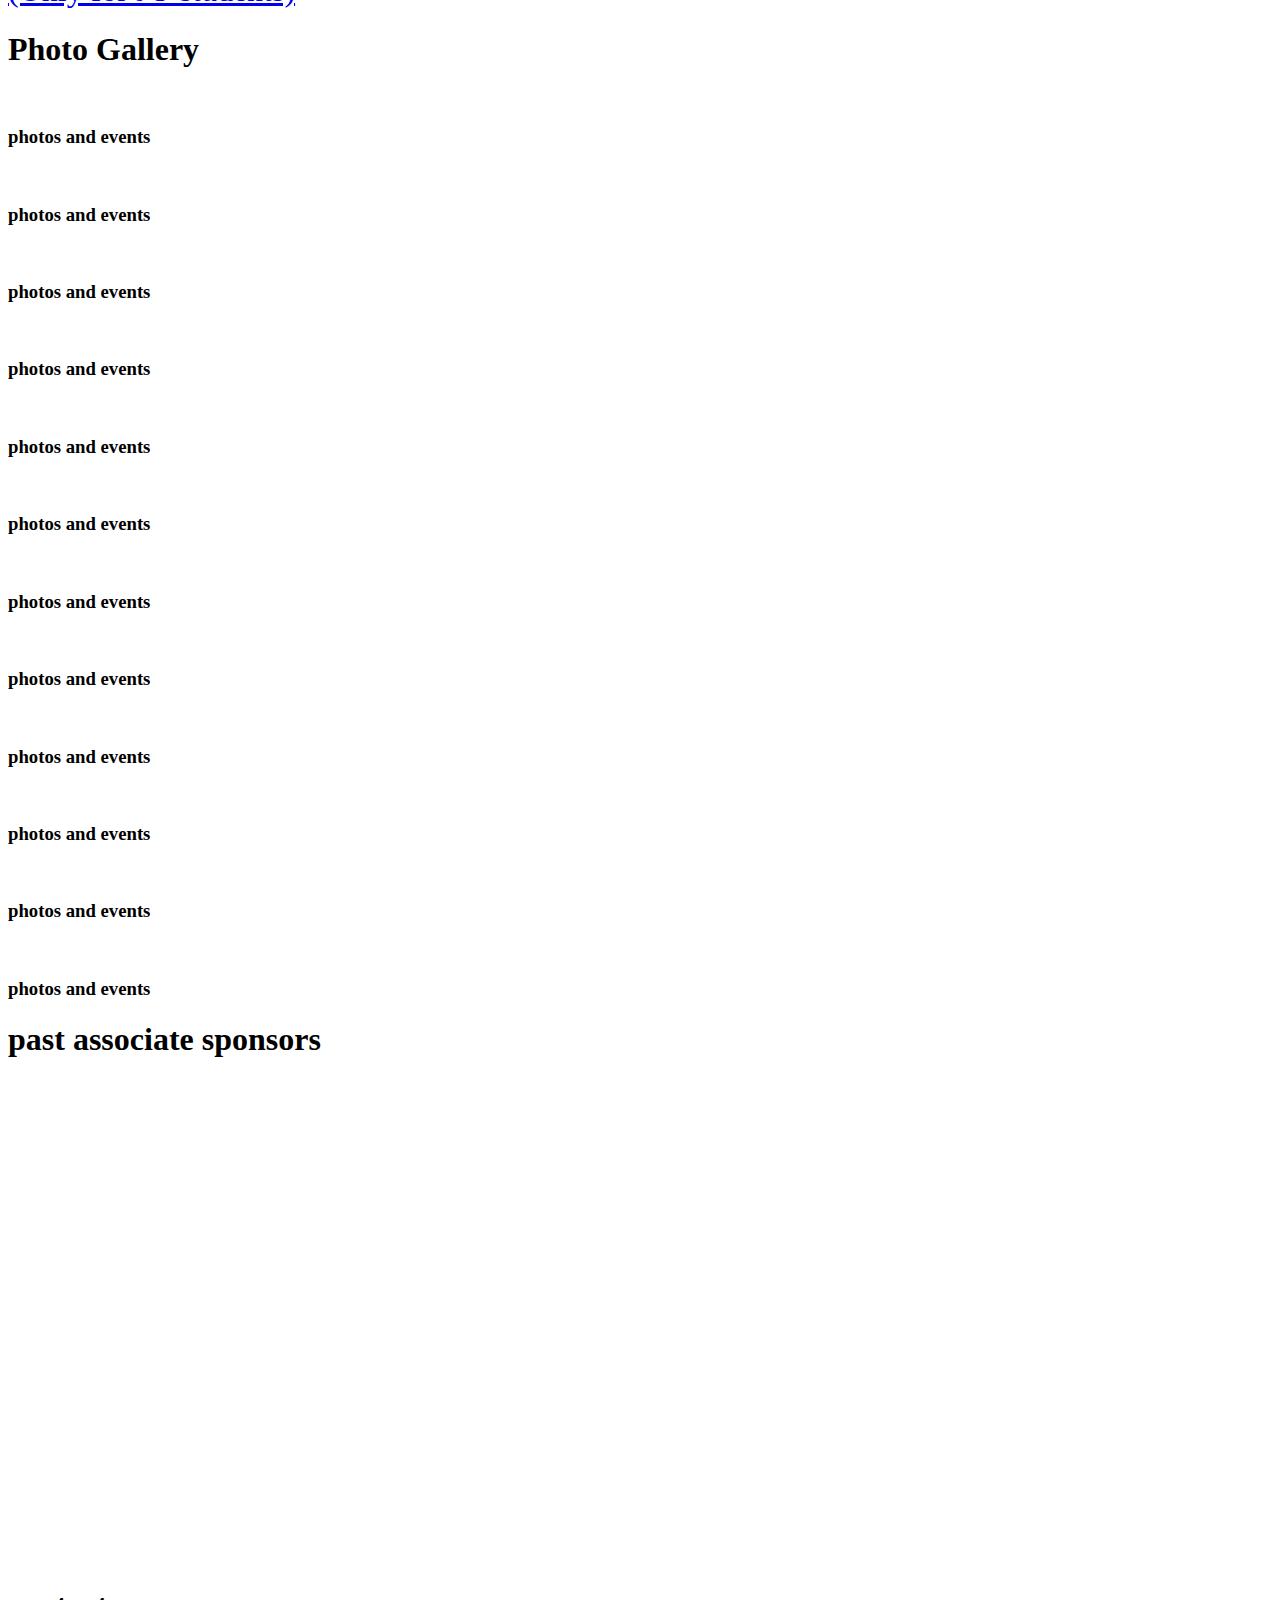
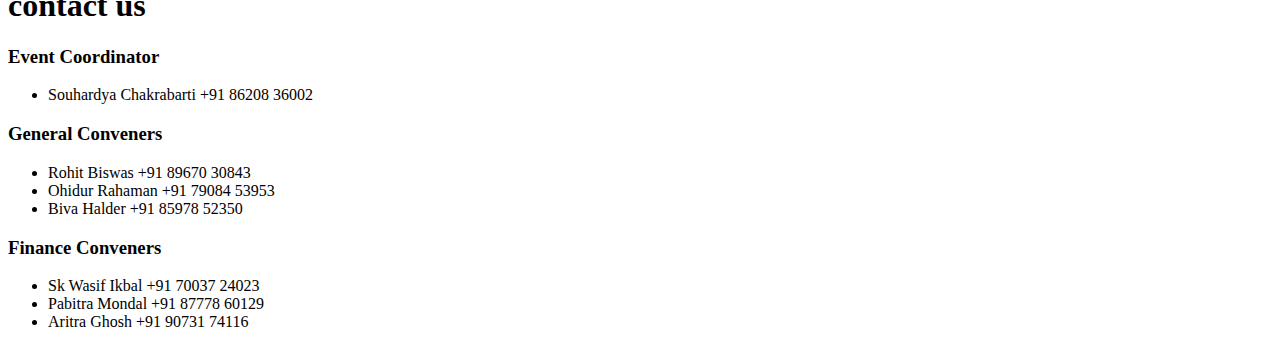
==== commit 4c5b9343: "REMOVED TIMER" ====
--- a/public/index.html
+++ b/public/index.html
@@ -74,10 +74,8 @@
 
     <!-- home section ends -->
 
-    <script src="https://cdn.logwork.com/widget/countdown.js"></script>
-    <a href="https://logwork.com/countdown-7vak" class="countdown-timer" data-style="flip2" data-timezone="Asia/Kolkata"
-        data-textcolor="#ff0000" data-date="2022-05-21 00:00" data-background="#1f1f1f" data-digitscolor="#ff0000"
-        data-unitscolor="#ff0000">&nbsp;</a>
+    <!-- <script src="https://cdn.logwork.com/widget/countdown.js"></script> -->
+    <!-- <a href="https://logwork.com/countdown-7vak" class="countdown-timer" data-style="flip2" data-timezone="Asia/Kolkata" data-textcolor="#ff0000" data-date="2022-05-21 00:00" data-background="#1f1f1f" data-digitscolor="#ff0000" data-unitscolor="#ff0000">&nbsp;</a> -->
 
     <!-- about section starts  -->
 
@@ -330,20 +328,21 @@
         <h1 class="heading"> past associate <span>sponsors</span> </h1>
         <div class="box-container">
             <div class="box"><img src="/images/sponsors/ceat.gif" alt="" height="100rem"></div>
+            <div class="box"><img src="/images/sponsors/snickers.jpg" alt="" height="100rem"></div>
             <div class="box"><img src="/images/sponsors/cl.gif" alt="" height="100rem"></div>
             <div class="box"><img src="/images/sponsors/abp.jpg" alt="" height="100rem"></div>
-            <div class="box"><img src="/images/sponsors/snickers.jpg" alt="" height="100rem"></div>
             <div class="box"><img src="/images/sponsors/cola.jpg" alt="" height="100rem"></div>
             <div class="box"><img src="/images/sponsors/spencer.jpg" alt="" height="100rem"></div>
             <div class="box"><img src="/images/sponsors/spykar.jpg" alt="" height="100rem"></div>
-            <div class="box"><img src="/images/sponsors/saregama.gif" alt="" height="100rem"></div>
-            <div class="box"><img src="/images/sponsors/Reliance_logo.jpg" alt="" height="100rem"></div>
+            <div class="box"><img src="/images/sponsors/saregama.png" alt="" height="100rem"></div>
+            <div class="box"><img src="/images/sponsors/RELIANCE.jpg" alt="" height="100rem"></div>
             <div class="box"><img src="/images/sponsors/jet.png" alt="" height="100rem"></div>
-            <div class="box"><img src="/images/sponsors/vodafone.png" alt="" height="100rem"></div>
+            <div class="box"><img src="/images/sponsors/Vodafone.jpg" alt="" height="100rem"></div>
             <div class="box"><img src="/images/sponsors/mahindra.png" alt="" height="100rem"></div>
             <div class="box"><img src="/images/sponsors/oil.jpg" alt="" height="100rem"></div>
+            <div class="box"><img src="/images/sponsors/tata.png" alt="" height="100rem"></div>
             <div class="box"><img src="/images/sponsors/Micromax.jpg" alt="" height="100rem"></div>
-            <div class="box"><img src="/images/sponsors/tata.png" alt="" height="100rem"></div>
+            <div class="box"></div>
             <div class="box"><img src="/images/sponsors/mts_logo.png" alt="" height="100rem"></div>
             <div class="box"><img src="/images/sponsors/SPCL-New-1.png" alt="" height="100rem"></div>
             <div class="box"><img src="/images/sponsors/pepsico.gif" alt="" height="100rem"></div>
